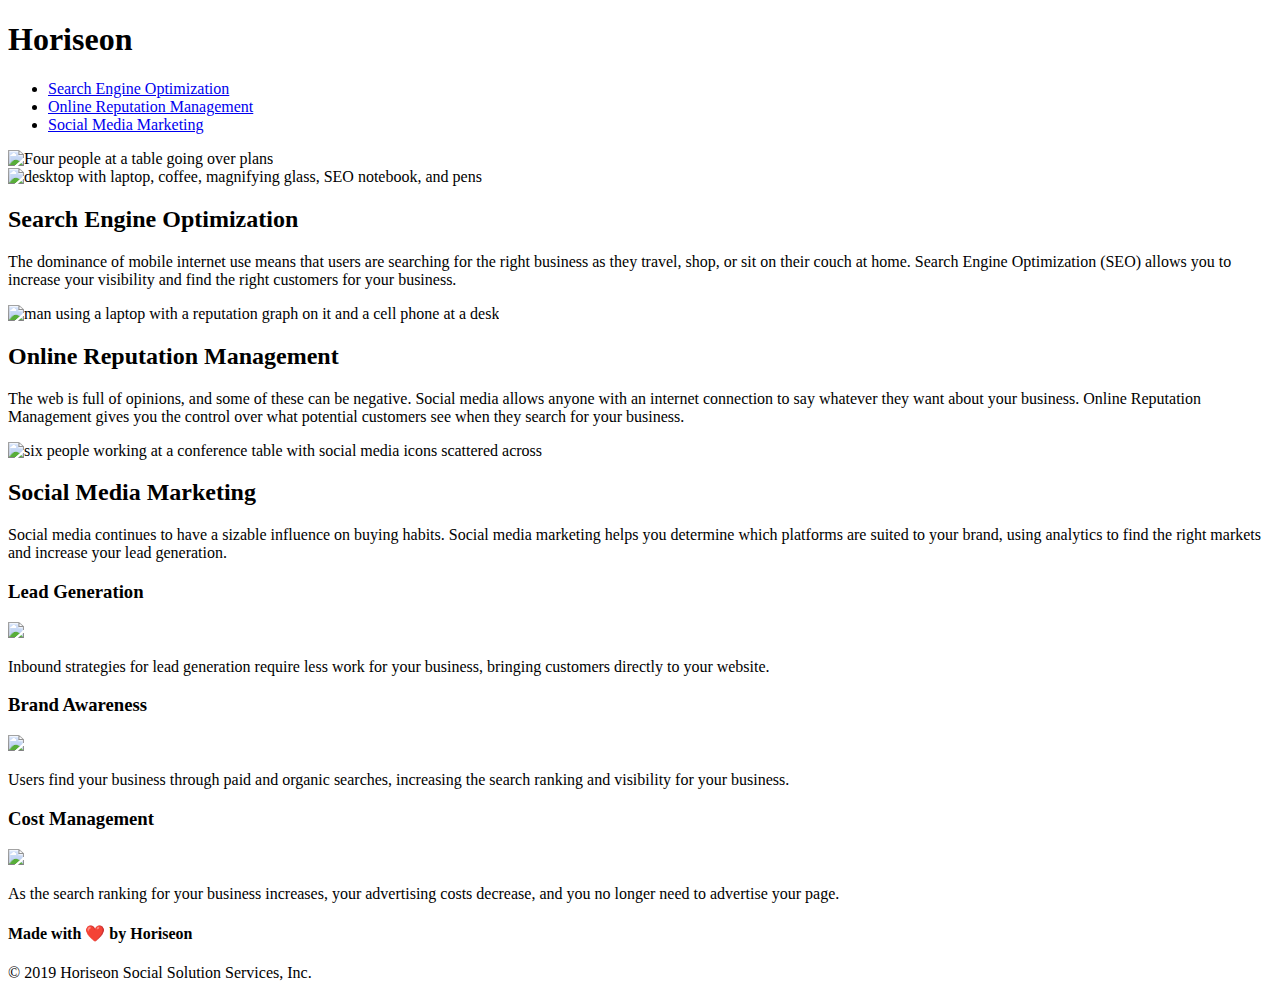
==== index.html @ 8fb679d2 "moved index file" ====
<!DOCTYPE html>
<html lang="en-us">

<head>
    <meta charset="UTF-8" />
    <link rel="stylesheet" href="./assets/css/style.css">
    <title>Horiseon Social Solution Services</title>
</head>
<body>
    <div class="header">
        <h1>Hori<span class="seo">seo</span>n</h1>
         <!-- navigation -->
        <div>
            <!-- unordered list element -->
            <ul>
                <!-- list item element -->
                <li>
                    <!-- Anchor element -->
                    <a href="#search-engine-optimization">Search Engine Optimization</a>
                </li>
                <li>
                    <a href="#online-reputation-management">Online Reputation Management</a>
                </li>
                <li>
                    <a href="#social-media-marketing">Social Media Marketing</a>
                </li>
            </ul>
        </div>
    </div>
    <!-- hero -->
    <div class="hero">
        <img src="./assets/images/digital-marketing-meeting.jpg" alt="Four people at a table going over plans" />
    </div>
    <div class="content">
        <!-- Search Engine Optimization section -->
        <div id="search-engine-optimization" class="seo-orm-smm">
            <img src="./assets/images/search-engine-optimization.jpg" class="float-left" alt="desktop with laptop, coffee, magnifying glass, SEO notebook, and pens"/>
            <h2>Search Engine Optimization</h2>
            <p>
                The dominance of mobile internet use means that users are searching for the right business as they travel, shop, or sit on their couch at home. Search Engine Optimization (SEO) allows you to increase your visibility and find the right customers for your business.
            </p>
        </div>
        <!-- Online Reputation Management section -->
        <div id="online-reputation-management" class="seo-orm-smm">
            <img src="./assets/images/online-reputation-management.jpg" class="float-right" alt="man using a laptop with a reputation graph on it and a cell phone at a desk"/>
            <h2>Online Reputation Management</h2>
            <p>
                The web is full of opinions, and some of these can be negative. Social media allows anyone with an internet connection to say whatever they want about your business. Online Reputation Management gives you the control over what potential customers see when they search for your business.
            </p>
        </div>
        <!-- Social Media Marketing section -->
        <div id="social-media-marketing" class="seo-orm-smm">
            <img src="./assets/images/social-media-marketing.jpg" class="float-left" alt="six people working at a conference table with social media icons scattered across"/>
            <h2>Social Media Marketing</h2>
            <p>
                Social media continues to have a sizable influence on buying habits. Social media marketing helps you determine which platforms are suited to your brand, using analytics to find the right markets and increase your lead generation.
            </p>
        </div>
    </div>
    <!-- Lead Generation section -->
    <div class="benefits">
        <div class="benefit">
            <h3>Lead Generation</h3>
            <img src="./assets/images/lead-generation.png" />
            <p>
                Inbound strategies for lead generation require less work for your business, bringing customers directly to your website.
            </p>
        </div>
        <!-- Brand Awareness section -->
        <div class="benefit">
            <h3>Brand Awareness</h3>
            <img src="./assets/images/brand-awareness.png" />
            <p>
                Users find your business through paid and organic searches, increasing the search ranking and visibility for your business.
            </p>
        </div>
        <!-- Cost Management section -->
        <div class="benefit">
            <h3>Cost Management</h3>
            <img src="./assets/images/cost-management.png"></img>
            <p>
                As the search ranking for your business increases, your advertising costs decrease, and you no longer need to advertise your page.
            </p>
        </div>
    </div>
    <!-- footer -->
    <div class="footer">
        <h4>Made with ❤️️ by Horiseon</h4>
        <p>
            &copy; 2019 Horiseon Social Solution Services, Inc.
        </p>
    </div>
</body>

</html>
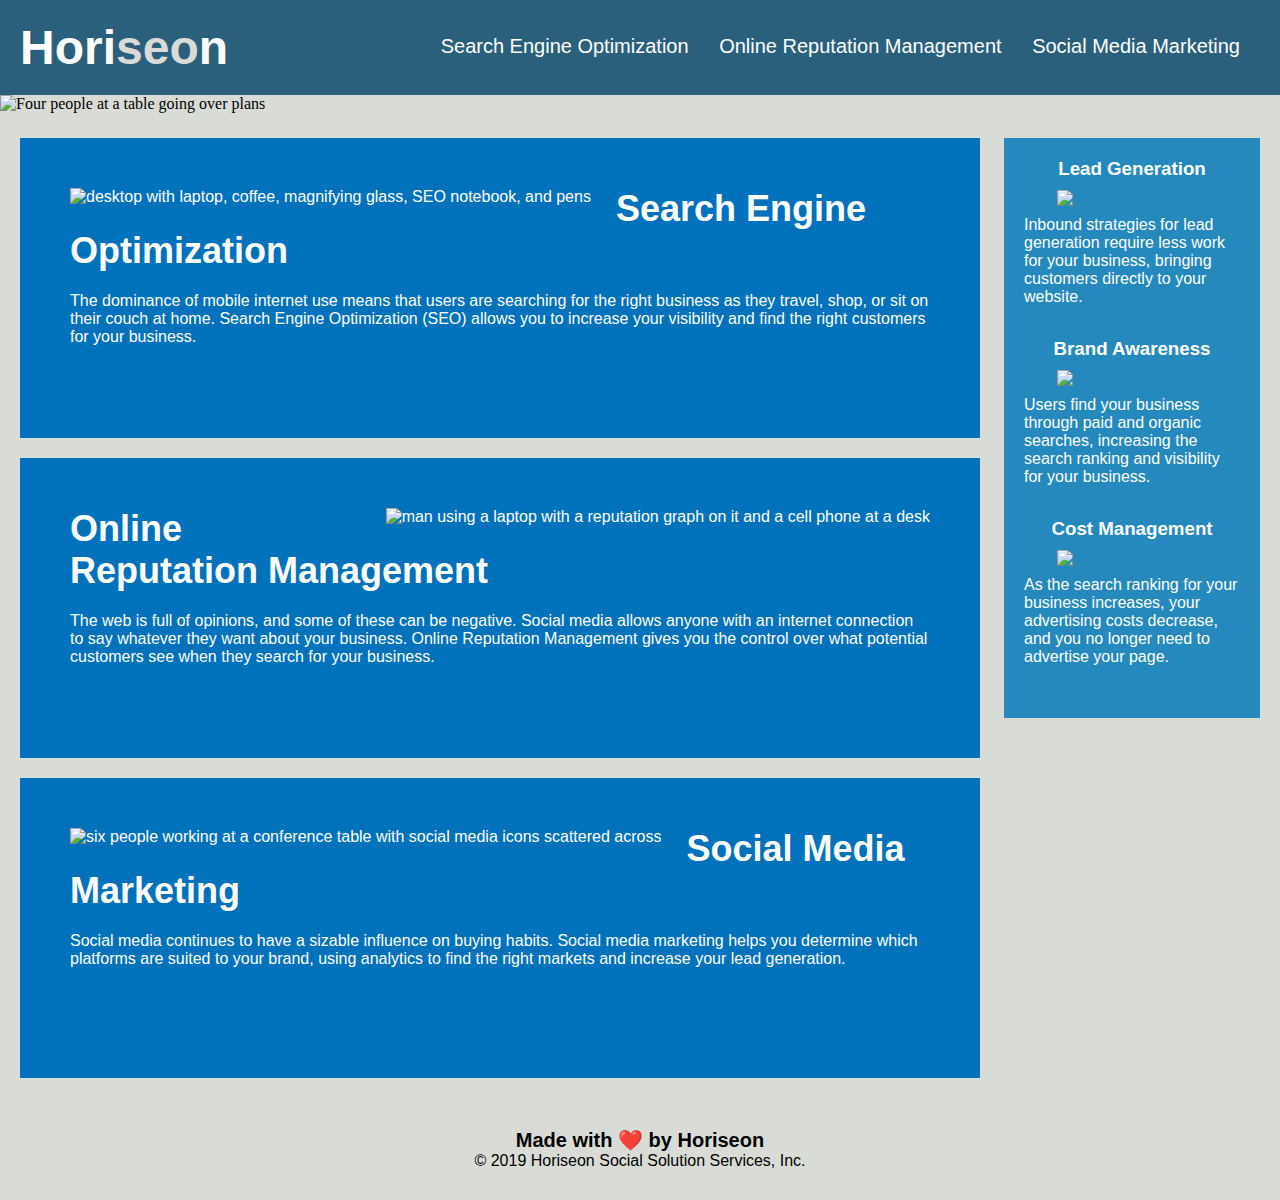
==== commit cf7aaad0: "fix css links" ====
--- a/index.html
+++ b/index.html
@@ -3,7 +3,7 @@
 
 <head>
     <meta charset="UTF-8" />
-    <link rel="stylesheet" href="./assets/css/style.css">
+    <link rel="stylesheet" href="./style.css">
     <title>Horiseon Social Solution Services</title>
 </head>
 <body>
@@ -29,12 +29,12 @@
     </div>
     <!-- hero -->
     <div class="hero">
-        <img src="./assets/images/digital-marketing-meeting.jpg" alt="Four people at a table going over plans" />
+        <img src="./Develop/assets/images/digital-marketing-meeting.jpg" alt="Four people at a table going over plans" />
     </div>
     <div class="content">
         <!-- Search Engine Optimization section -->
         <div id="search-engine-optimization" class="seo-orm-smm">
-            <img src="./assets/images/search-engine-optimization.jpg" class="float-left" alt="desktop with laptop, coffee, magnifying glass, SEO notebook, and pens"/>
+            <img src="./Develop/assets/images/search-engine-optimization.jpg" class="float-left" alt="desktop with laptop, coffee, magnifying glass, SEO notebook, and pens"/>
             <h2>Search Engine Optimization</h2>
             <p>
                 The dominance of mobile internet use means that users are searching for the right business as they travel, shop, or sit on their couch at home. Search Engine Optimization (SEO) allows you to increase your visibility and find the right customers for your business.
@@ -42,7 +42,7 @@
         </div>
         <!-- Online Reputation Management section -->
         <div id="online-reputation-management" class="seo-orm-smm">
-            <img src="./assets/images/online-reputation-management.jpg" class="float-right" alt="man using a laptop with a reputation graph on it and a cell phone at a desk"/>
+            <img src="./Develop/assets/images/online-reputation-management.jpg" class="float-right" alt="man using a laptop with a reputation graph on it and a cell phone at a desk"/>
             <h2>Online Reputation Management</h2>
             <p>
                 The web is full of opinions, and some of these can be negative. Social media allows anyone with an internet connection to say whatever they want about your business. Online Reputation Management gives you the control over what potential customers see when they search for your business.
@@ -50,7 +50,7 @@
         </div>
         <!-- Social Media Marketing section -->
         <div id="social-media-marketing" class="seo-orm-smm">
-            <img src="./assets/images/social-media-marketing.jpg" class="float-left" alt="six people working at a conference table with social media icons scattered across"/>
+            <img src="./Develop/assets/images/social-media-marketing.jpg" class="float-left" alt="six people working at a conference table with social media icons scattered across"/>
             <h2>Social Media Marketing</h2>
             <p>
                 Social media continues to have a sizable influence on buying habits. Social media marketing helps you determine which platforms are suited to your brand, using analytics to find the right markets and increase your lead generation.
@@ -61,7 +61,7 @@
     <div class="benefits">
         <div class="benefit">
             <h3>Lead Generation</h3>
-            <img src="./assets/images/lead-generation.png" />
+            <img src="./Develop/assets/images/lead-generation.png" />
             <p>
                 Inbound strategies for lead generation require less work for your business, bringing customers directly to your website.
             </p>
@@ -69,7 +69,7 @@
         <!-- Brand Awareness section -->
         <div class="benefit">
             <h3>Brand Awareness</h3>
-            <img src="./assets/images/brand-awareness.png" />
+            <img src="./Develop/assets/images/brand-awareness.png" />
             <p>
                 Users find your business through paid and organic searches, increasing the search ranking and visibility for your business.
             </p>
@@ -77,7 +77,7 @@
         <!-- Cost Management section -->
         <div class="benefit">
             <h3>Cost Management</h3>
-            <img src="./assets/images/cost-management.png"></img>
+            <img src="./Develop/assets/images/cost-management.png"></img>
             <p>
                 As the search ranking for your business increases, your advertising costs decrease, and you no longer need to advertise your page.
             </p>
--- a/style.css
+++ b/style.css
@@ -0,0 +1,147 @@
+* {
+    box-sizing: border-box;
+    padding: 0;
+    margin: 0;
+}
+
+body {
+    background-color: #d9dcd6;
+}
+
+/* Header style start */
+
+.header {
+    padding: 20px;
+    font-family: 'Trebuchet MS', 'Lucida Sans Unicode', 'Lucida Grande', 'Lucida Sans', Arial, sans-serif;
+    background-color: #2a607c;
+    color: #ffffff;
+}
+
+.header h1 {
+    display: inline-block;
+    font-size: 48px;
+}
+
+.header h1 .seo {
+    color: #d9dcd6;
+}
+
+.header div {
+    padding-top: 15px;
+    margin-right: 20px;
+    float: right;
+    font-family: 'Gill Sans', 'Gill Sans MT', Calibri, 'Trebuchet MS', sans-serif;
+    font-size: 20px;
+}
+
+.header div ul {
+    list-style-type: none;
+}
+
+.header div ul li {
+    display: inline-block;
+    margin-left: 25px;
+}
+
+/* Header style end */
+
+a {
+    color: #ffffff;
+    text-decoration: none;
+}
+
+p {
+    font-size: 16px;
+}
+
+.hero img {
+    height: 800px;
+    width: 100%;
+    margin-bottom: 25px;
+    background-size: cover;
+    background-position: center;
+}
+
+.float-left {
+    float: left;
+    margin-right: 25px;
+}
+
+.float-right {
+    float: right;
+    margin-left: 25px;
+}
+
+.content {
+    width: 75%;
+    display: inline-block;
+    margin-left: 20px;
+}
+
+.benefits {
+    margin-right: 20px;
+    padding: 20px;
+    clear: both;
+    float: right;
+    width: 20%;
+    height: 100%;
+    font-family: 'Gill Sans', 'Gill Sans MT', Calibri, 'Trebuchet MS', sans-serif;
+    background-color: #2589bd;
+}
+
+/* Lead Generation, Brand Awareness, and Cost Management style start */
+
+.benefit {
+    margin-bottom: 32px;
+    color: #ffffff;
+}
+
+.benefit h3 {
+    margin-bottom: 10px;
+    text-align: center;
+}
+
+.benefit img {
+    display: block;
+    margin: 10px auto;
+    max-width: 150px;
+}
+
+/* Lead Generation, Brand Awareness, and Cost Management style end */
+
+/* Seach Engine Optimization, Online Reputation Management, and Social Media Marketing style start */
+
+.seo-orm-smm {
+    margin-bottom: 20px;
+    padding: 50px;
+    height: 300px;
+    font-family: 'Gill Sans', 'Gill Sans MT', Calibri, 'Trebuchet MS', sans-serif;
+    background-color: #0072bb;
+    color: #ffffff;
+}
+
+.seo-orm-smm img {
+    max-height: 200px;
+}
+
+.seo-orm-smm h2 {
+    margin-bottom: 20px;
+    font-size: 36px;
+}
+
+/* Seach Engine Optimization, Online Reputation Management, Social Media Marketing style end */
+
+/* Footer style start */
+
+.footer {
+    padding: 30px;
+    clear: both;
+    font-family: 'Trebuchet MS', 'Lucida Sans Unicode', 'Lucida Grande', 'Lucida Sans', Arial, sans-serif;
+    text-align: center;
+}
+
+.footer h4 {
+    font-size: 20px;
+}
+
+/* Footer style end */